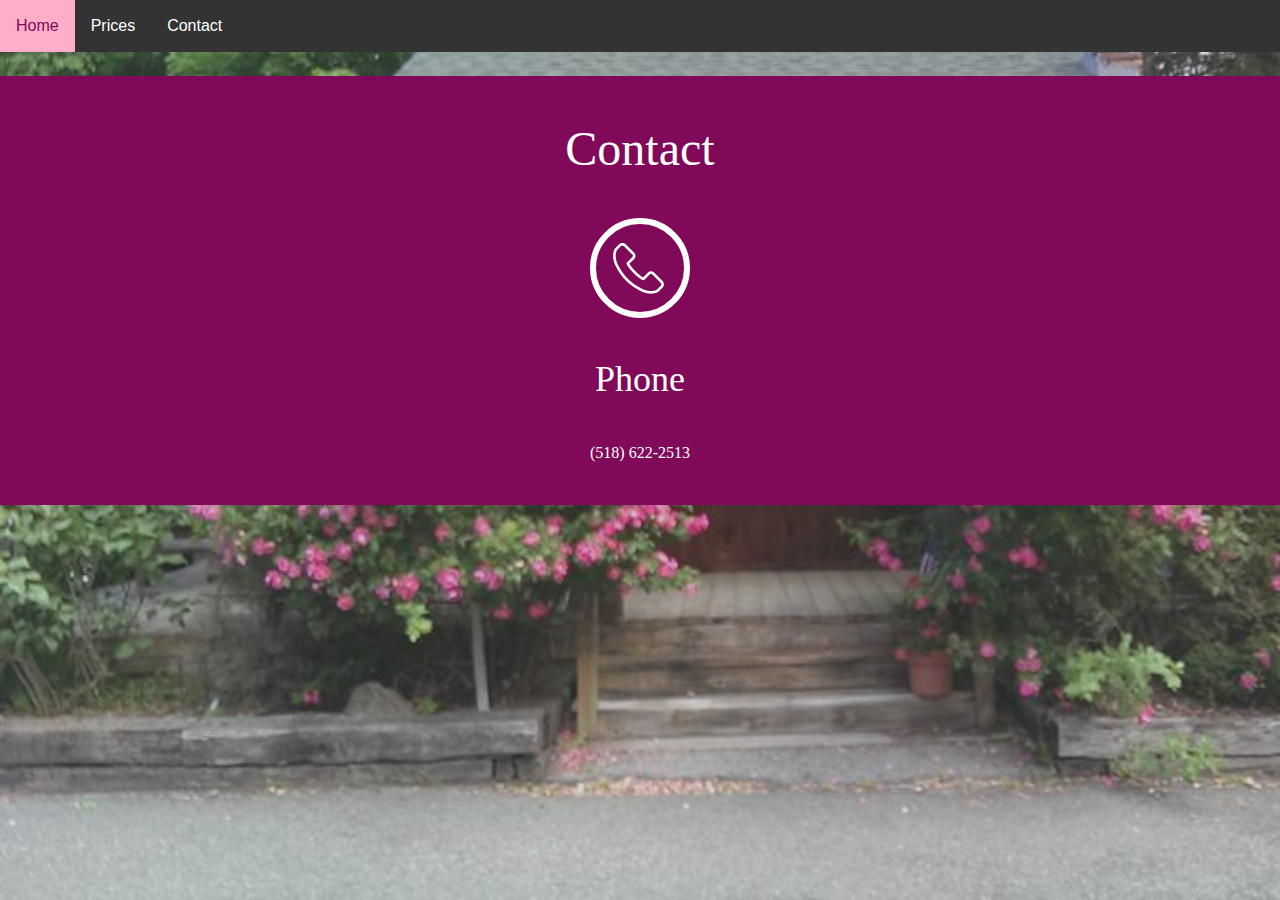
==== contact.html @ 3d0e98ef "removed about.html and navbar links to it" ====
<link rel="stylesheet" href="bootstrap/bootstrap.min.css">
<link rel="stylesheet" href="bootstrap/bootstrap.min.js">
<link rel="stylesheet" href="style.css">
<link rel="stylesheet" href="navbar.css">

<html>

<head id="home"class="center-block">
  <div class="align-center">
    <ul>
  <li><a href="index.html">Home</a></li>
  <li><a href="prices.html">Prices</a></li>
  <li><a href="contact.html">Contact</a></li>
</ul>
    <div class="transparent">.</div>
  </head>
  <body>
    <div style="background-color: #800959;">
      <div class="transparent">.</div>
        <h2 class="title-text align-center pad-content-bottom" style="font-size:48px; padding-top:20px;">Contact</h2>
      <img class="pad-content-bottom round-border-visible" style="padding:12px;" src="phone.png" height="100" width="100" alt="lightbulb">
          <h3 class="title-text pad-content-bottom" style="font-size:36px;">Phone</h3>
          <p>(518) 622-2513</p>
          <div class="transparent">.</div>
        </div>
</div>
</body>
---- style.css ----
body {
background-image: url("renee jean salon exterior.jpg");
background-size: cover;
color: white;
font-size: 12pt;
}

html {
  scroll-behavior: smooth;
}

.transparent {
  opacity: 0;
}

.title-text {
  font-family: fantasy;
  color: white;
  font-size: 60px;
}

p {
color: white;
font-size: 16px;
font-family: fantasy;
}

.cool-border {
  border-top-left-radius: 24px;
  border-bottom-right-radius: 24px;
  border-width: medium;
  transition: 0.5s;
}

.cool-border:hover{
  border-top-right-radius: 24px;
  border-bottom-left-radius: 24px;
  border-top-left-radius: 0px;
  border-bottom-right-radius: 0px;
}

.round-border {
  border-radius: 50%;
  color: none;
}

.round-border-visible {
  border-top-left-radius: 50px;
  border-top-right-radius: 50px;
  border-bottom-right-radius: 50px;
  border-bottom-left-radius: 50px;
  border-width: 6px;
  border-color: white;
  border-style: solid;
}

.rounded-border {
  border-top-left-radius: 50px;
  border-top-right-radius: 50px;
  border-bottom-right-radius: 50px;
  border-bottom-left-radius: 50px;
  color: white;
  border-width: medium;
}

.align-center {
  text-align: center;
  align-content: center;
}

.pad-content-bottom {
  margin-bottom: 40px;
}

.pad-content-top {
  margin-top: 40px;
}

.button {
background-color: #ffaec9;
border: none;
color: white;
padding: 15px 32px;
transition: 0.5s;
}

.button:focus {
    outline: none;
}

.button:hover {
  background-color: #800959;
}

.button span {
  cursor: pointer;
  display: inline-block;
  position: relative;
  transition: 0.5s;
}

.button span:after {
  content: '\00bb';
  position: absolute;
  opacity: 0;
  top: 0;
  right: -20px;
  transition: 0.5s;
}

.button:hover span {
  padding-right: 25px;
}

.button:hover span:after {
  opacity: 1;
  right: 0;
}
---- navbar.css ----
ul {
    list-style-type: none;
    margin: 0;
    padding: 0;
    overflow: hidden;
    background-color: #333;
    position: sticky;
    top: 0;
    text-decoration: none;

}

li {
    float: left;
}

li a {
    display: block;
    color: white;
    text-align: center;
    padding: 14px 16px;
    text-decoration: none;
    transition: 0.5s;
}

li a:hover:not(.active) {
    background-color: #ffaec9;
    color:#800959;
    text-decoration: none;
}
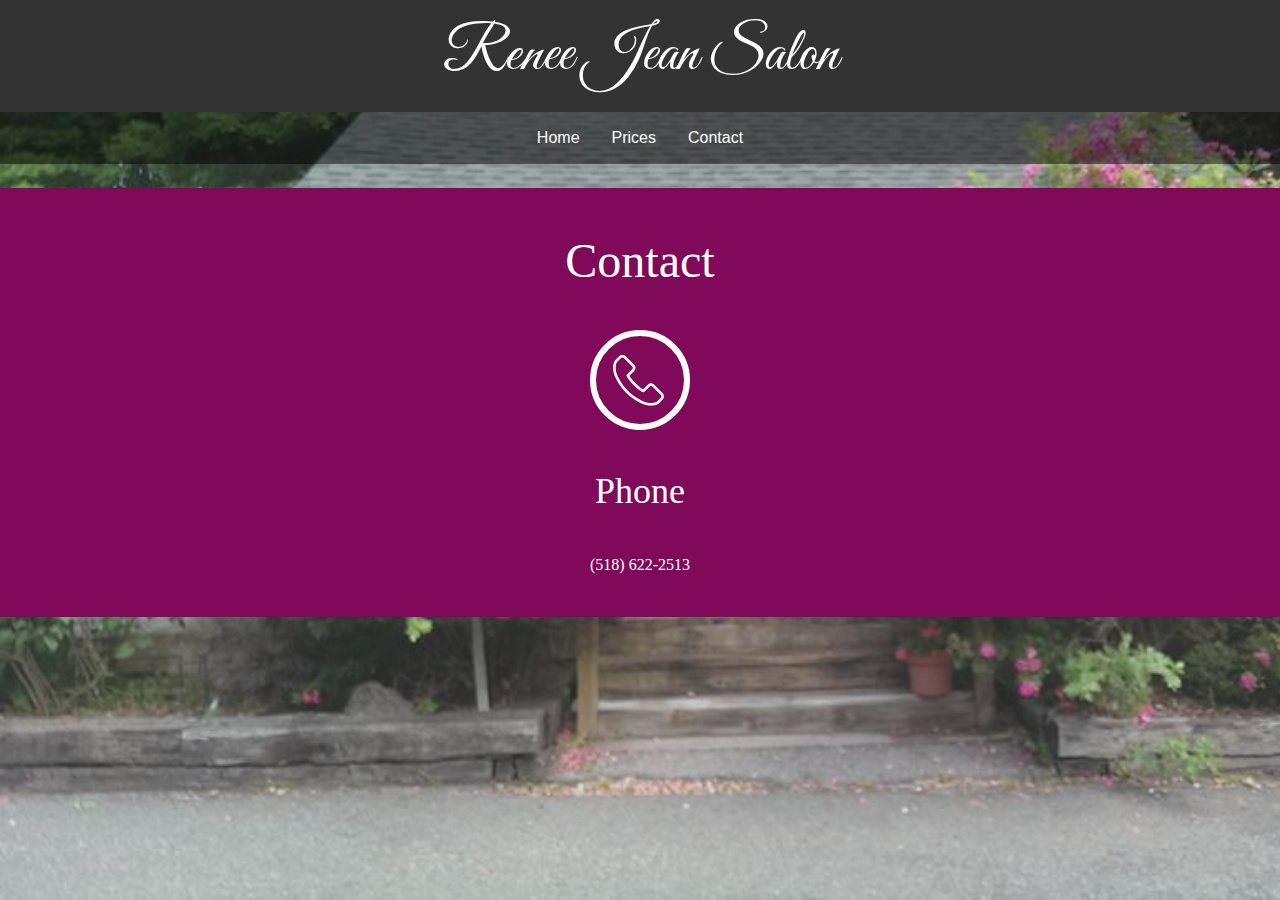
==== commit f40c79e7: "replaced dollar sign on prices page with coin icon, centered navbar and improved looks by making tra" ====
--- a/contact.html
+++ b/contact.html
@@ -1,3 +1,4 @@
+<link href='http://fonts.googleapis.com/css?family=Great+Vibes' rel='stylesheet' type='text/css'>
 <link rel="stylesheet" href="bootstrap/bootstrap.min.css">
 <link rel="stylesheet" href="bootstrap/bootstrap.min.js">
 <link rel="stylesheet" href="style.css">
@@ -5,23 +6,31 @@
 
 <html>
 
+<!-- navbar... -->
+
 <head id="home"class="center-block">
   <div class="align-center">
+    <div class="top-bar">
+      <h1 style="font-family: Great Vibes; font-size: 60px; color: white; margin-top: 20px; margin-bottom: 20px;">Renee Jean Salon</h1>
+    </div>
     <ul>
-  <li><a href="index.html">Home</a></li>
-  <li><a href="prices.html">Prices</a></li>
-  <li><a href="contact.html">Contact</a></li>
-</ul>
+      <li><a href="index.html">Home</a></li>
+      <li><a href="prices.html">Prices</a></li>
+      <li><a href="contact.html">Contact</a></li>
+    </ul>
+  <div class="transparent">.</div>
+</head>
+
+<!-- contact info... -->
+
+<body>
+  <div style="background-color: #800959;">
     <div class="transparent">.</div>
-  </head>
-  <body>
-    <div style="background-color: #800959;">
+      <h2 class="title-text align-center pad-content-bottom" style="font-size:48px; padding-top:20px;">Contact</h2>
+      <img class="pad-content-bottom round-border-visible" style="padding:12px;" src="phone.png" height="100" width="100" alt="info">
+      <h3 class="title-text pad-content-bottom" style="font-size:36px;">Phone</h3>
+      <p>(518) 622-2513</p>
       <div class="transparent">.</div>
-        <h2 class="title-text align-center pad-content-bottom" style="font-size:48px; padding-top:20px;">Contact</h2>
-      <img class="pad-content-bottom round-border-visible" style="padding:12px;" src="phone.png" height="100" width="100" alt="lightbulb">
-          <h3 class="title-text pad-content-bottom" style="font-size:36px;">Phone</h3>
-          <p>(518) 622-2513</p>
-          <div class="transparent">.</div>
-        </div>
-</div>
+  </div>
+  </div>
 </body>
--- a/style.css
+++ b/style.css
@@ -11,6 +11,11 @@
 
 .transparent {
   opacity: 0;
+}
+
+.transdiv {
+  background: rgba(0, 0, 0, 0.5);
+  width: 50%;
 }
 
 .title-text {
@@ -116,3 +121,9 @@
   opacity: 1;
   right: 0;
 }
+
+.top-bar {
+  background-color: #333;
+  display: flex;
+  justify-content: center;
+}
--- a/navbar.css
+++ b/navbar.css
@@ -1,9 +1,11 @@
 ul {
+    display: flex;
+    justify-content: center;
     list-style-type: none;
-    margin: 0;
+    margin: 0 auto;
     padding: 0;
     overflow: hidden;
-    background-color: #333;
+    background: rgba(0, 0, 0, 0.5);
     position: sticky;
     top: 0;
     text-decoration: none;
@@ -11,11 +13,12 @@
 }
 
 li {
-    float: left;
+    text-align: center;
+    display: inline;
 }
 
 li a {
-    display: block;
+    display: inline-block;
     color: white;
     text-align: center;
     padding: 14px 16px;
@@ -27,4 +30,5 @@
     background-color: #ffaec9;
     color:#800959;
     text-decoration: none;
+    align-items: flex-end;
 }
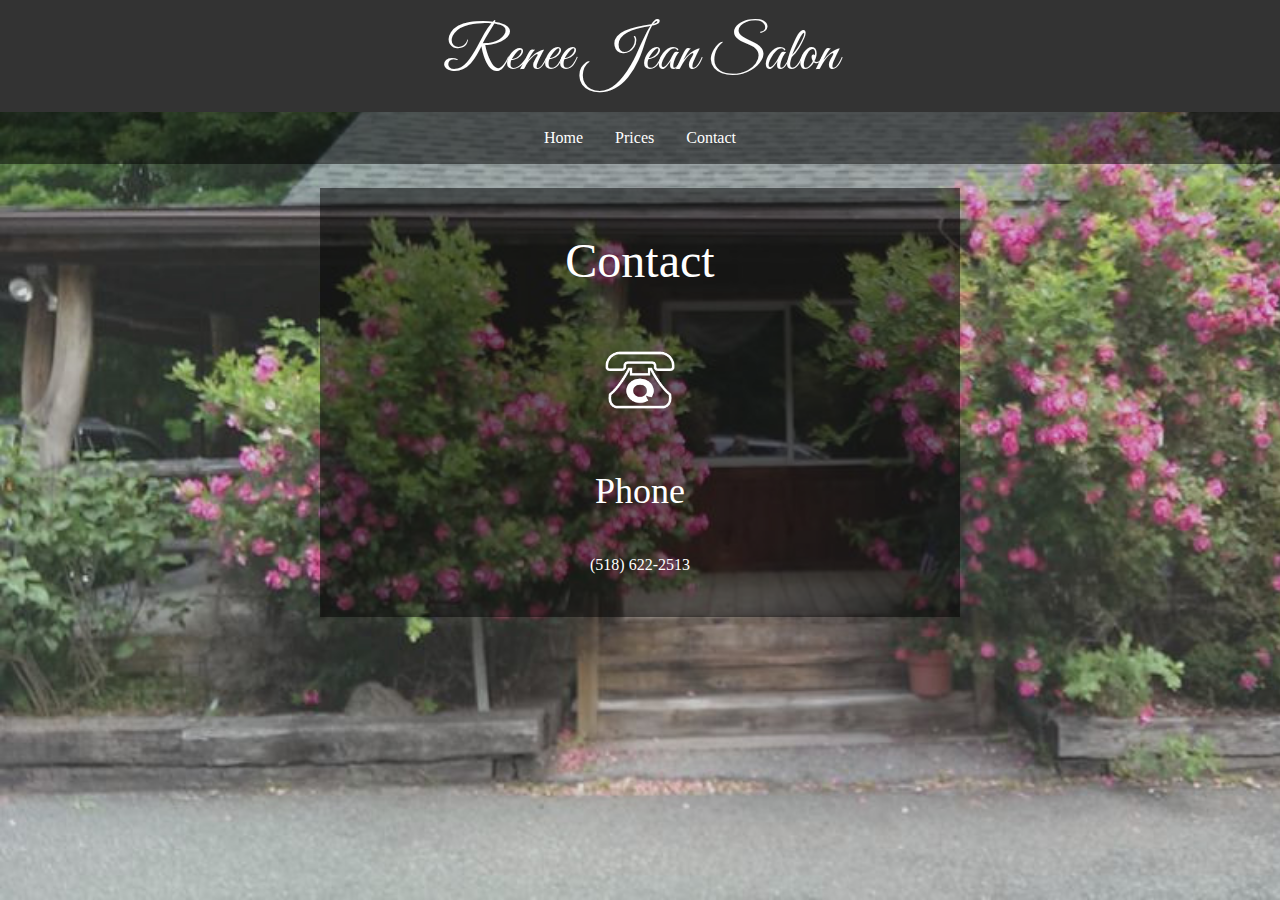
==== commit 63012660: "updated icons and fonts to look cleaner" ====
--- a/contact.html
+++ b/contact.html
@@ -24,10 +24,10 @@
 <!-- contact info... -->
 
 <body>
-  <div style="background-color: #800959;">
+  <div class="transdiv" style = "display: block; margin: 0 auto;">
     <div class="transparent">.</div>
       <h2 class="title-text align-center pad-content-bottom" style="font-size:48px; padding-top:20px;">Contact</h2>
-      <img class="pad-content-bottom round-border-visible" style="padding:12px;" src="phone.png" height="100" width="100" alt="info">
+      <img class="pad-content-bottom" style="padding:12px;" src="classic.png" height="100" width="100" alt="info">
       <h3 class="title-text pad-content-bottom" style="font-size:36px;">Phone</h3>
       <p>(518) 622-2513</p>
       <div class="transparent">.</div>
--- a/style.css
+++ b/style.css
@@ -1,6 +1,7 @@
 body {
 background-image: url("renee jean salon exterior.jpg");
 background-size: cover;
+background-attachment: fixed;
 color: white;
 font-size: 12pt;
 }
@@ -19,7 +20,7 @@
 }
 
 .title-text {
-  font-family: fantasy;
+  font-family: cursive;
   color: white;
   font-size: 60px;
 }
@@ -27,7 +28,7 @@
 p {
 color: white;
 font-size: 16px;
-font-family: fantasy;
+font-family: cursive;
 }
 
 .cool-border {
@@ -83,6 +84,7 @@
 
 .button {
 background-color: #ffaec9;
+font-family: cursive;
 border: none;
 color: white;
 padding: 15px 32px;
--- a/navbar.css
+++ b/navbar.css
@@ -9,6 +9,7 @@
     position: sticky;
     top: 0;
     text-decoration: none;
+    font-family: cursive;
 
 }
 
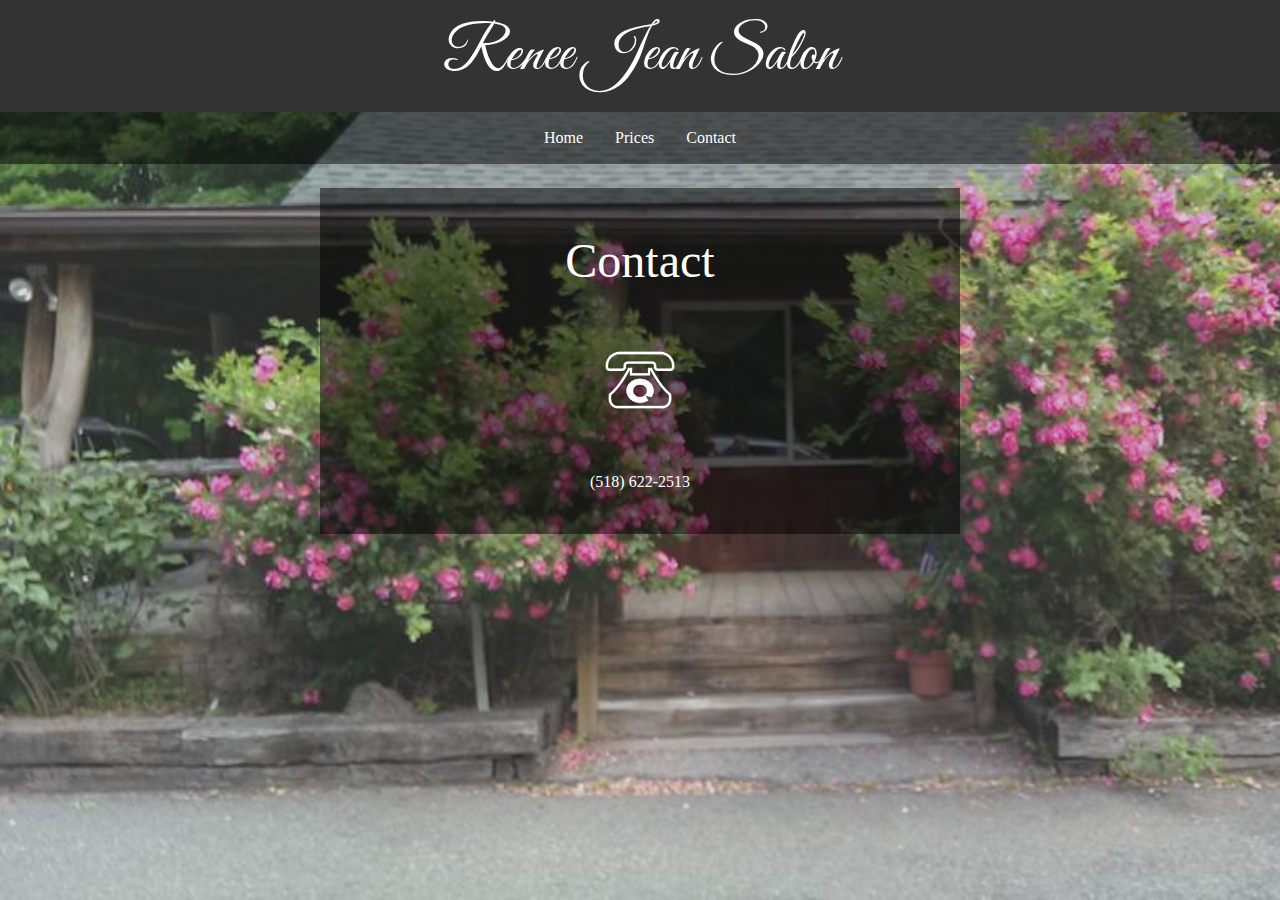
==== commit ddd8e19f: "editing prices page to look better, cleaning up table and icon placement" ====
--- a/contact.html
+++ b/contact.html
@@ -28,7 +28,6 @@
     <div class="transparent">.</div>
       <h2 class="title-text align-center pad-content-bottom" style="font-size:48px; padding-top:20px;">Contact</h2>
       <img class="pad-content-bottom" style="padding:12px;" src="classic.png" height="100" width="100" alt="info">
-      <h3 class="title-text pad-content-bottom" style="font-size:36px;">Phone</h3>
       <p>(518) 622-2513</p>
       <div class="transparent">.</div>
   </div>
